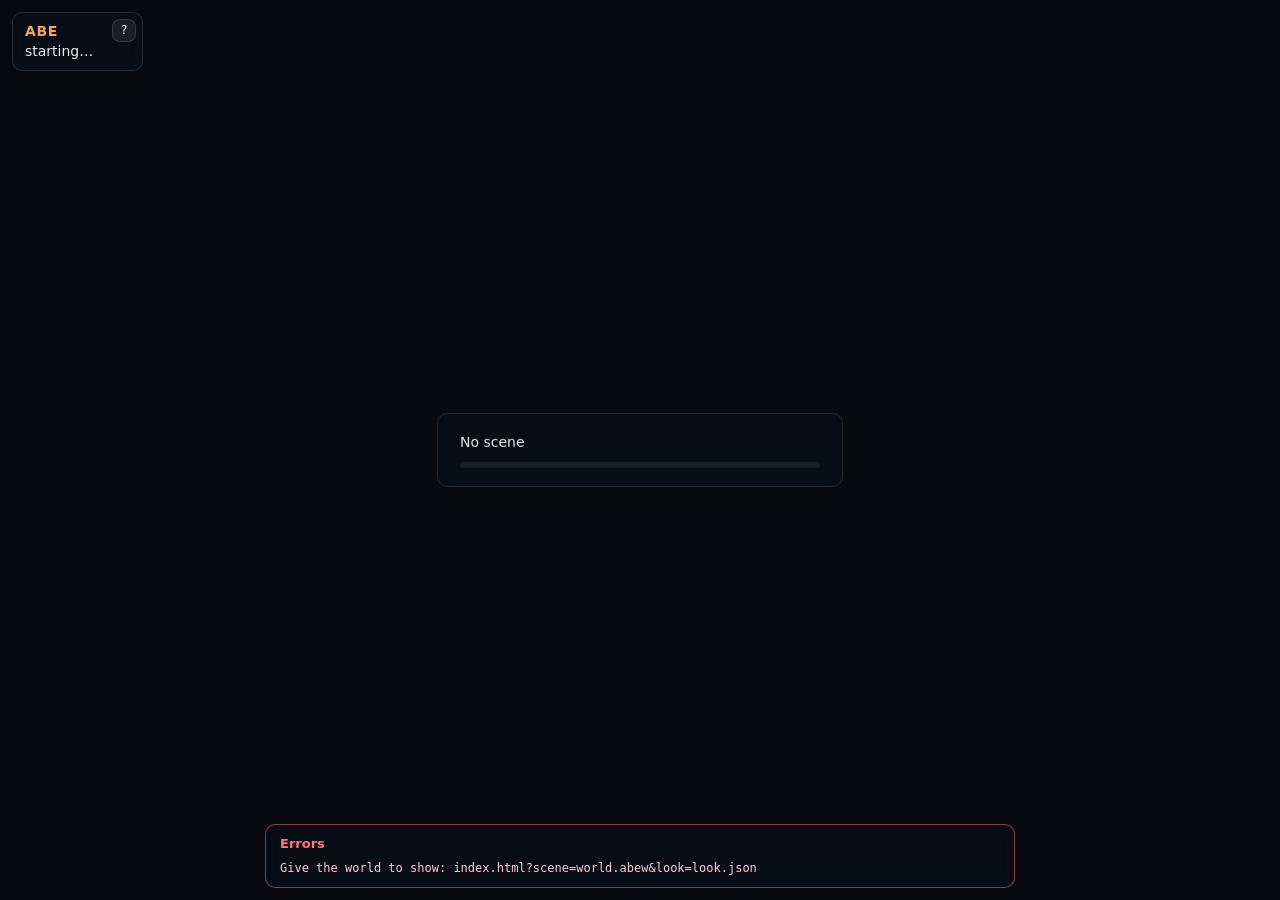
==== web/index.html @ 9f1730cf "Add the ABE web player: wasm module, JS host, page and browser test crates/abe-web is a cdylib for w" ====
<!doctype html>
<html lang="en">
<head>
<meta charset="utf-8">
<meta name="viewport" content="width=device-width, initial-scale=1, viewport-fit=cover, user-scalable=no">
<title>ABE Web Player</title>
<style>
  :root {
    color-scheme: dark;
    --bg: #07090f;
    --panel: rgba(10, 13, 22, 0.78);
    --line: rgba(255, 255, 255, 0.12);
    --text: #e8ecf4;
    --dim: #9aa3b5;
    --accent: #f2a65a;
    --bad: #ff7a7a;
    font: 14px/1.45 system-ui, -apple-system, "Segoe UI", sans-serif;
  }
  html, body { margin: 0; height: 100%; background: var(--bg); color: var(--text); overflow: hidden; }
  canvas { position: fixed; inset: 0; width: 100vw; height: 100vh; display: block; touch-action: none; outline: none; }
  canvas.fixed { inset: auto; left: 0; top: 0; }
  .panel { position: fixed; background: var(--panel); border: 1px solid var(--line); border-radius: 10px;
    backdrop-filter: blur(8px); -webkit-backdrop-filter: blur(8px); }
  #hud { top: max(12px, env(safe-area-inset-top)); left: max(12px, env(safe-area-inset-left)); padding: 8px 12px; max-width: min(560px, calc(100vw - 24px)); }
  #hud b { color: var(--accent); font-weight: 600; letter-spacing: 0.04em; }
  #status { color: var(--text); font-variant-numeric: tabular-nums; }
  #adapter { color: var(--dim); font-size: 12px; }
  #help { display: none; color: var(--dim); font-size: 12px; margin-top: 6px; }
  #hud.open #help { display: block; }
  #hud button.small { float: right; margin: -2px -6px 0 10px; }
  #loading { top: 50%; left: 50%; transform: translate(-50%, -50%); padding: 18px 22px; width: min(360px, calc(100vw - 48px)); }
  #phase { margin-bottom: 10px; }
  .bar { height: 6px; background: rgba(255, 255, 255, 0.08); border-radius: 3px; overflow: hidden; }
  .bar div { height: 100%; width: 0; background: var(--accent); transition: width 0.15s; }
  #errors { display: none; bottom: max(12px, env(safe-area-inset-bottom)); left: 50%; transform: translateX(-50%);
    width: min(720px, calc(100vw - 24px)); max-height: 40vh; overflow: auto; padding: 10px 14px; border-color: rgba(255, 122, 122, 0.5); }
  #errors h2 { margin: 0 0 6px; font-size: 13px; color: var(--bad); }
  #errors pre { margin: 0; white-space: pre-wrap; font: 12px/1.4 ui-monospace, SFMono-Regular, Menlo, monospace; color: #ffd0d0; }
  #touch { display: none; bottom: max(10px, env(safe-area-inset-bottom)); left: 50%; transform: translateX(-50%);
    padding: 8px; gap: 6px; flex-wrap: wrap; justify-content: center; width: max-content; max-width: calc(100vw - 20px); }
  body.touch #touch { display: flex; }
  button { font: inherit; color: var(--text); background: rgba(255, 255, 255, 0.08); border: 1px solid var(--line);
    border-radius: 8px; padding: 8px 12px; min-width: 44px; min-height: 40px; touch-action: none; user-select: none; -webkit-user-select: none; }
  button:active, button.on { background: rgba(242, 166, 90, 0.3); border-color: var(--accent); }
  button.small { min-height: 0; min-width: 0; padding: 2px 8px; font-size: 12px; }
  .sep { width: 1px; background: var(--line); margin: 2px 2px; }
  noscript { position: fixed; inset: 0; display: grid; place-items: center; }
</style>
</head>
<body>
<canvas id="view" tabindex="0" aria-label="ABE render view"></canvas>
<div id="hud" class="panel">
  <button class="small" id="help-toggle" aria-expanded="false">?</button>
  <div><b>ABE</b> <span id="status">starting…</span></div>
  <div id="adapter"></div>
  <div id="help">W A S D fly · Q / E down / up · arrows or drag to look · Shift faster · 1–9 views ·
    T / G time · C day cycle · Y weather · P pause motion.<br>
    Touch: drag with one finger to look, with two to move; the buttons below change time,
    weather and views.</div>
</div>
<div id="loading" class="panel">
  <div id="phase">Loading…</div>
  <div class="bar"><div id="progress"></div></div>
</div>
<div id="errors" class="panel"><h2>Errors</h2><pre id="error-list"></pre></div>
<div id="touch" class="panel" aria-label="Controls"></div>
<noscript>The ABE web player needs JavaScript and WebGPU.</noscript>
<script type="module">
import { startPlayer } from './abe.js';

const params = new URLSearchParams(location.search);
const $ = (id) => document.getElementById(id);
const canvas = $('view');
const phase = $('phase');
const progress = $('progress');
const errorList = $('error-list');
const shown = [];
const showError = (text) => {
  console.error(text);
  if (shown.includes(text) || shown.length > 50) return;
  shown.push(text);
  $('errors').style.display = 'block';
  errorList.textContent = shown.join('\n');
};
window.addEventListener('error', (e) => showError(e.message));
window.addEventListener('unhandledrejection', (e) => showError(String(e.reason && e.reason.message || e.reason)));

// Canvas size: CSS size times the device pixel ratio (capped by ?dpr=, default 2) times
// ?scale=; ?size=WxH fixes the drawing buffer instead.
const maxDpr = Number(params.get('dpr')) || 2;
const scale = Math.min(Math.max(Number(params.get('scale')) || 1, 0.25), 2);
const fixed = /^(\d+)x(\d+)$/.exec(params.get('size') || '');
if (fixed) {
  canvas.classList.add('fixed');
  canvas.style.width = `${fixed[1] / devicePixelRatio}px`;
  canvas.style.height = `${fixed[2] / devicePixelRatio}px`;
}
const sizeCanvas = () => {
  let w; let h;
  if (fixed) {
    w = Number(fixed[1]); h = Number(fixed[2]);
  } else {
    const dpr = Math.min(window.devicePixelRatio || 1, maxDpr) * scale;
    w = Math.max(1, Math.round(canvas.clientWidth * dpr));
    h = Math.max(1, Math.round(canvas.clientHeight * dpr));
  }
  if (canvas.width !== w) canvas.width = w;
  if (canvas.height !== h) canvas.height = h;
};
sizeCanvas();

$('help-toggle').addEventListener('click', () => {
  const open = $('hud').classList.toggle('open');
  $('help-toggle').setAttribute('aria-expanded', String(open));
});
if (matchMedia('(pointer: coarse)').matches || params.get('touch') === '1') document.body.classList.add('touch');

const scene = params.get('scene');
if (!scene) {
  showError('Give the world to show: index.html?scene=world.abew&look=look.json');
  phase.textContent = 'No scene';
} else {
  try {
    const player = await startPlayer({
      canvas,
      wasm: params.get('wasm') || './abe_web.wasm',
      scene,
      look: params.get('look') || '',
      query: location.search,
      sizeCanvas,
      onPhase(text, p) {
        $('loading').style.display = text ? 'block' : 'none';
        phase.textContent = text;
        progress.style.width = `${Math.round(Math.max(0, Math.min(1, p)) * 100)}%`;
      },
      onLog(level, text) {
        (level >= 2 ? console.error : level === 1 ? console.warn : console.log)(text);
        if (level >= 2) showError(text);
      },
      onStatus(text) { $('status').textContent = text; },
      onError: showError,
    });
    $('adapter').textContent = `${player.adapter} · ${player.format}`;
    window.abe = player;
    buildTouchControls(player);
    canvas.focus();
  } catch (e) {
    $('loading').style.display = 'none';
    showError(e.message || String(e));
    window.abe = { failed: e.message || String(e) };
  }
}

function buildTouchControls(player) {
  const bar = $('touch');
  const code = (c) => c.charCodeAt(0);
  const hold = (label, key, title) => {
    const b = document.createElement('button');
    b.textContent = label;
    b.title = title;
    const up = () => { b.classList.remove('on'); player.key(key, false); };
    b.addEventListener('pointerdown', (e) => { e.preventDefault(); b.classList.add('on'); player.key(key, true); });
    b.addEventListener('pointerup', up);
    b.addEventListener('pointercancel', up);
    b.addEventListener('pointerleave', up);
    bar.append(b);
  };
  const tap = (label, key, title) => {
    const b = document.createElement('button');
    b.textContent = label;
    b.title = title;
    b.addEventListener('click', () => { player.key(key, true); player.key(key, false); });
    bar.append(b);
  };
  const sep = () => { const s = document.createElement('div'); s.className = 'sep'; bar.append(s); };
  hold('◀ time', code('g'), 'Earlier (G)');
  hold('time ▶', code('t'), 'Later (T)');
  tap('cycle', code('c'), 'Day cycle (C)');
  tap('weather', code('y'), 'Next weather (Y)');
  tap('pause', code('p'), 'Pause motion (P)');
  sep();
  hold('▲', code('e'), 'Up (E)');
  hold('▼', code('q'), 'Down (Q)');
  if (player.views.length) sep();
  player.views.slice(0, 9).forEach((name, i) => tap(`${i + 1} ${name}`, code(String(i + 1)), `View ${i + 1}`));
}
</script>
</body>
</html>
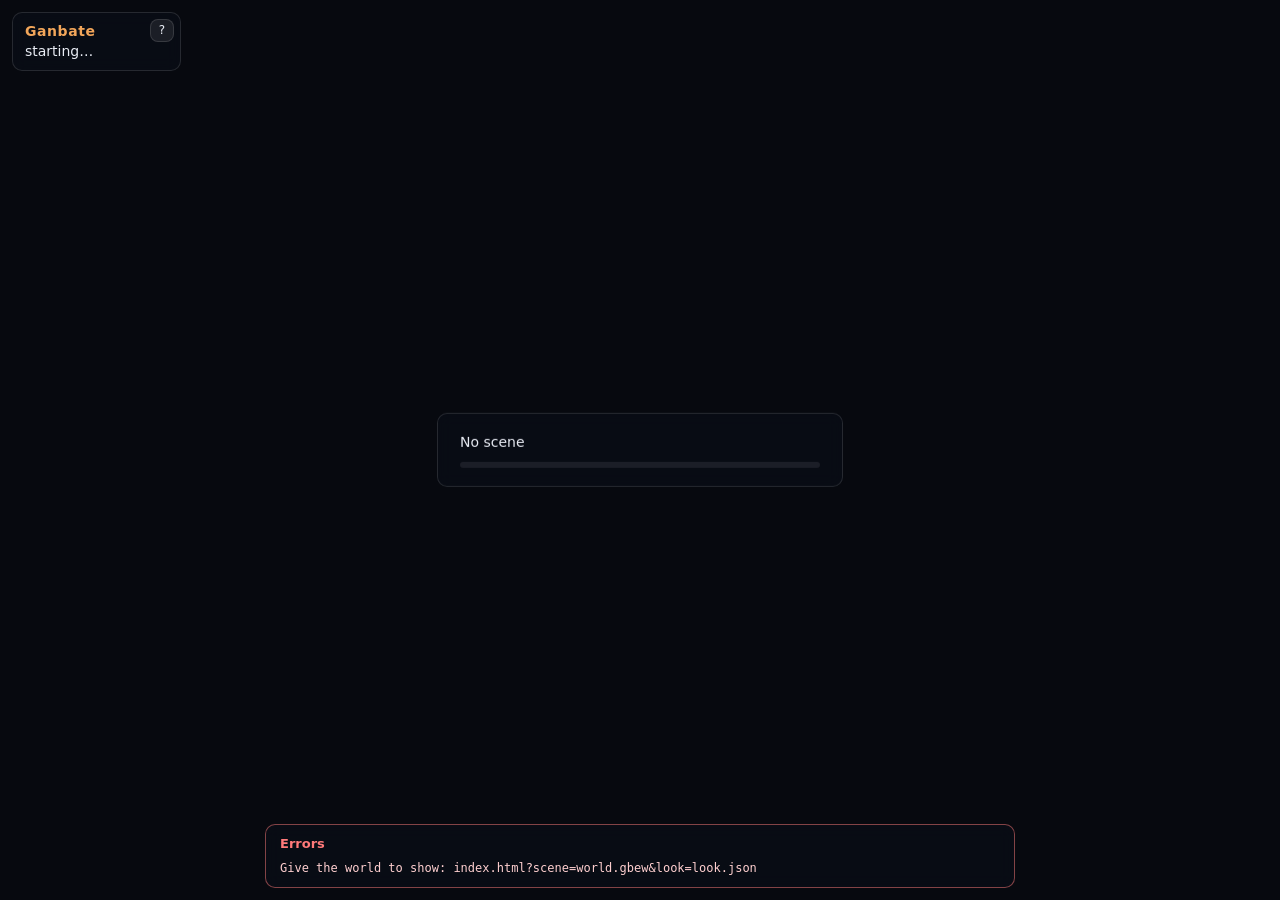
==== commit 64d05b96: "chore: snapshot ganbate-engine baseline" ====
--- a/web/index.html
+++ b/web/index.html
@@ -3,7 +3,7 @@
 <head>
 <meta charset="utf-8">
 <meta name="viewport" content="width=device-width, initial-scale=1, viewport-fit=cover, user-scalable=no">
-<title>ABE Web Player</title>
+<title>Ganbate Web Player</title>
 <style>
   :root {
     color-scheme: dark;
@@ -48,10 +48,10 @@
 </style>
 </head>
 <body>
-<canvas id="view" tabindex="0" aria-label="ABE render view"></canvas>
+<canvas id="view" tabindex="0" aria-label="Ganbate render view"></canvas>
 <div id="hud" class="panel">
   <button class="small" id="help-toggle" aria-expanded="false">?</button>
-  <div><b>ABE</b> <span id="status">starting…</span></div>
+  <div><b>Ganbate</b> <span id="status">starting…</span></div>
   <div id="adapter"></div>
   <div id="help">W A S D fly · Q / E down / up · arrows or drag to look · Shift faster · 1–9 views ·
     T / G time · C day cycle · Y weather · P pause motion.<br>
@@ -64,9 +64,9 @@
 </div>
 <div id="errors" class="panel"><h2>Errors</h2><pre id="error-list"></pre></div>
 <div id="touch" class="panel" aria-label="Controls"></div>
-<noscript>The ABE web player needs JavaScript and WebGPU.</noscript>
+<noscript>The Ganbate web player needs JavaScript and WebGPU or WebGL 2.</noscript>
 <script type="module">
-import { startPlayer } from './abe.js';
+import { startPlayer, startSelfTest } from './ganbate.js';
 
 const params = new URLSearchParams(location.search);
 const $ = (id) => document.getElementById(id);
@@ -85,9 +85,11 @@
 window.addEventListener('error', (e) => showError(e.message));
 window.addEventListener('unhandledrejection', (e) => showError(String(e.reason && e.reason.message || e.reason)));
 
-// Canvas size: CSS size times the device pixel ratio (capped by ?dpr=, default 2) times
-// ?scale=; ?size=WxH fixes the drawing buffer instead.
-const maxDpr = Number(params.get('dpr')) || 2;
+// Canvas size: CSS size times the device pixel ratio (capped by ?dpr=; default 2, or 1.5 on
+// touch devices, where full-resolution post-processing is costly) times ?scale=; ?size=WxH
+// fixes the drawing buffer instead.
+const coarse = matchMedia('(pointer: coarse)').matches;
+const maxDpr = Number(params.get('dpr')) || (coarse ? 1.5 : 2);
 const scale = Math.min(Math.max(Number(params.get('scale')) || 1, 0.25), 2);
 const fixed = /^(\d+)x(\d+)$/.exec(params.get('size') || '');
 if (fixed) {
@@ -113,17 +115,39 @@
   const open = $('hud').classList.toggle('open');
   $('help-toggle').setAttribute('aria-expanded', String(open));
 });
-if (matchMedia('(pointer: coarse)').matches || params.get('touch') === '1') document.body.classList.add('touch');
+if (coarse || params.get('touch') === '1') document.body.classList.add('touch');
+window.addEventListener('keydown', (e) => {
+  if (e.code === 'KeyH' && !e.repeat) $('help-toggle').click();
+});
 
 const scene = params.get('scene');
-if (!scene) {
-  showError('Give the world to show: index.html?scene=world.abew&look=look.json');
+if (params.get('selftest') === '1') {
+  // GPU-layer self-test (compute, copies, mips, canvas blit); see crates/ganbate-web/src/selftest.rs.
+  try {
+    const result = await startSelfTest({
+      canvas, wasm: params.get('wasm') || './ganbate_web.wasm', sizeCanvas, api: params.get('api') || 'auto',
+      onPhase(text) { phase.textContent = text; },
+      onLog(level, text) { (level >= 2 ? console.error : console.log)(text); if (level >= 2) showError(text); },
+      onError: showError,
+    });
+    $('loading').style.display = 'none';
+    $('status').textContent = `self-test done, ${result.errors().length} errors`;
+    $('adapter').textContent = `${result.adapter} · ${result.format}`;
+    window.ganbate = { selftest: result };
+  } catch (e) {
+    $('loading').style.display = 'none';
+    showError(e.message || String(e));
+    window.ganbate = { failed: e.message || String(e) };
+  }
+} else if (!scene) {
+  showError('Give the world to show: index.html?scene=world.gbew&look=look.json');
   phase.textContent = 'No scene';
 } else {
   try {
     const player = await startPlayer({
       canvas,
-      wasm: params.get('wasm') || './abe_web.wasm',
+      wasm: params.get('wasm') || './ganbate_web.wasm',
+      api: params.get('api') || 'auto',
       scene,
       look: params.get('look') || '',
       query: location.search,
@@ -141,13 +165,13 @@
       onError: showError,
     });
     $('adapter').textContent = `${player.adapter} · ${player.format}`;
-    window.abe = player;
+    window.ganbate = player;
     buildTouchControls(player);
     canvas.focus();
   } catch (e) {
     $('loading').style.display = 'none';
     showError(e.message || String(e));
-    window.abe = { failed: e.message || String(e) };
+    window.ganbate = { failed: e.message || String(e) };
   }
 }
 
